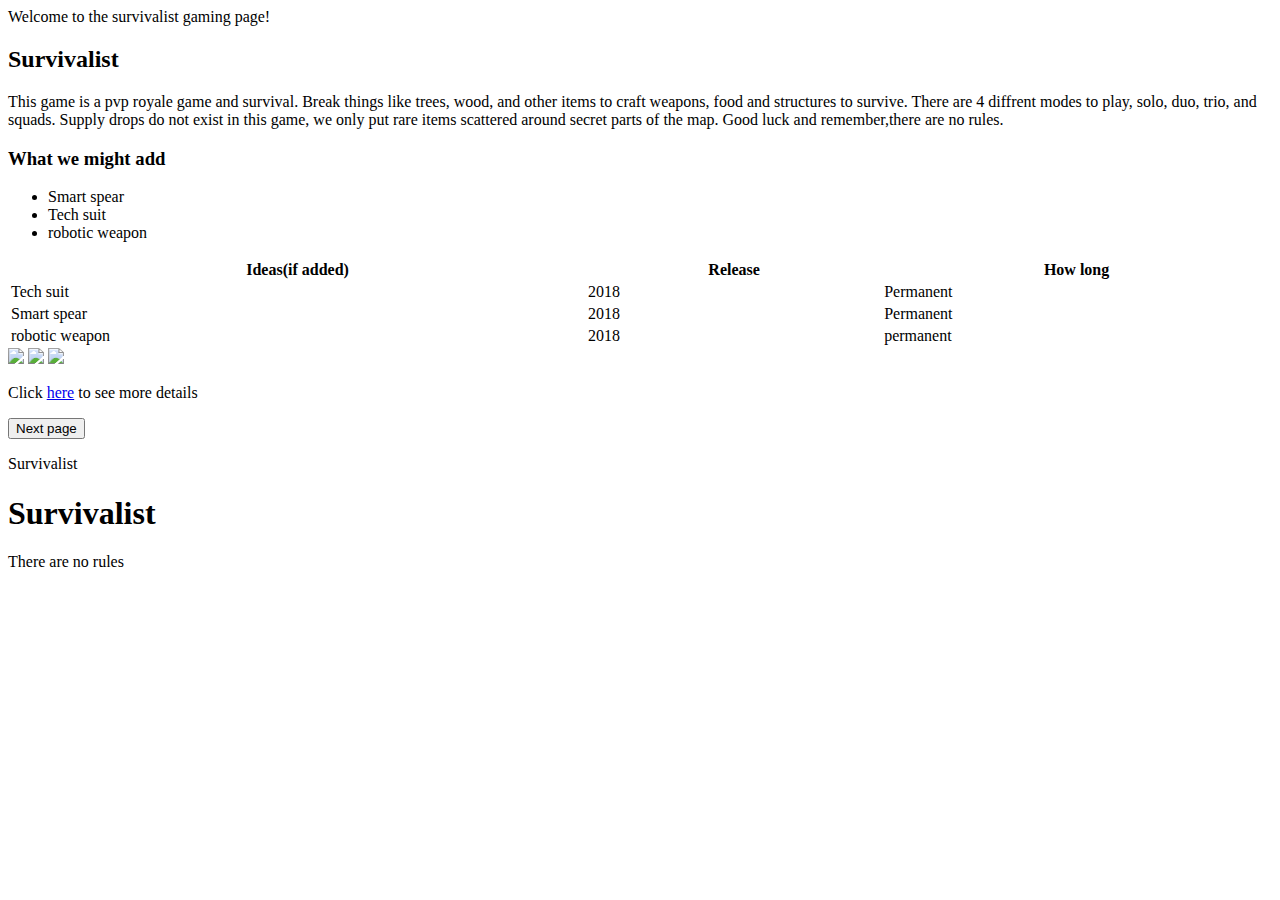
==== index.html @ 0e98623f "Add files via upload" ====
<!DOCTYPE html>
<html>
<head>
<link rel="stylesheet" type="text/css" href="stylesheet/stylesheet.css">
 <meta charset="uft-8">
 <title>Survivalist</title> 
</head> 
<body>
Welcome to the survivalist gaming page!
</body>
<h2>Survivalist</h2>
<p>This game is a pvp royale game and survival. Break things like trees, wood, and other items to craft weapons, food and structures to survive. There are 4 diffrent modes to play, solo, duo, trio, and squads. Supply drops do not exist in this game, we only put rare items scattered around secret parts of the map. Good luck and remember,there are no rules. 

<h3>What we might add</h3>
<ul>
<li>Smart spear</li>
<li>Tech suit</li>
<li>robotic weapon</li>
</ul>


<table style="width:100%">
   <tr>
      <th>Ideas(if added)</th>
      <th>Release</th>
      <th>How long</th>
     </tr> 
    <tr>
     <td>Tech suit</td>
      <td>2018</td>
      <td>Permanent</td>
     </tr> 
     <tr>
     <td>Smart spear</td>
      <td>2018</td>
      <td>Permanent</td>
     </tr> 
     <tr>
     <td>robotic weapon</td>
      <td>2018</td>
      <td>permanent</td>
     </table> 
     <image width="300px" src="images/Tech.jpg">
     <image width="300px" src="images/cannon.jpg">
     <image width="300px" src="images/Future.jpg"> 
     <p> Click <a href="https://survivalist.com">here</a> to see more details</p>
     <link rel="stylesheet" type="text/css" href="stylesheet.css">
     <a href="newpage.html"><button>Next page</button></a>
     <p id="paral">Survivalist</p>
     <h1 class="center">Survivalist</h1>
<p class="center">There are no rules</p>
</html>
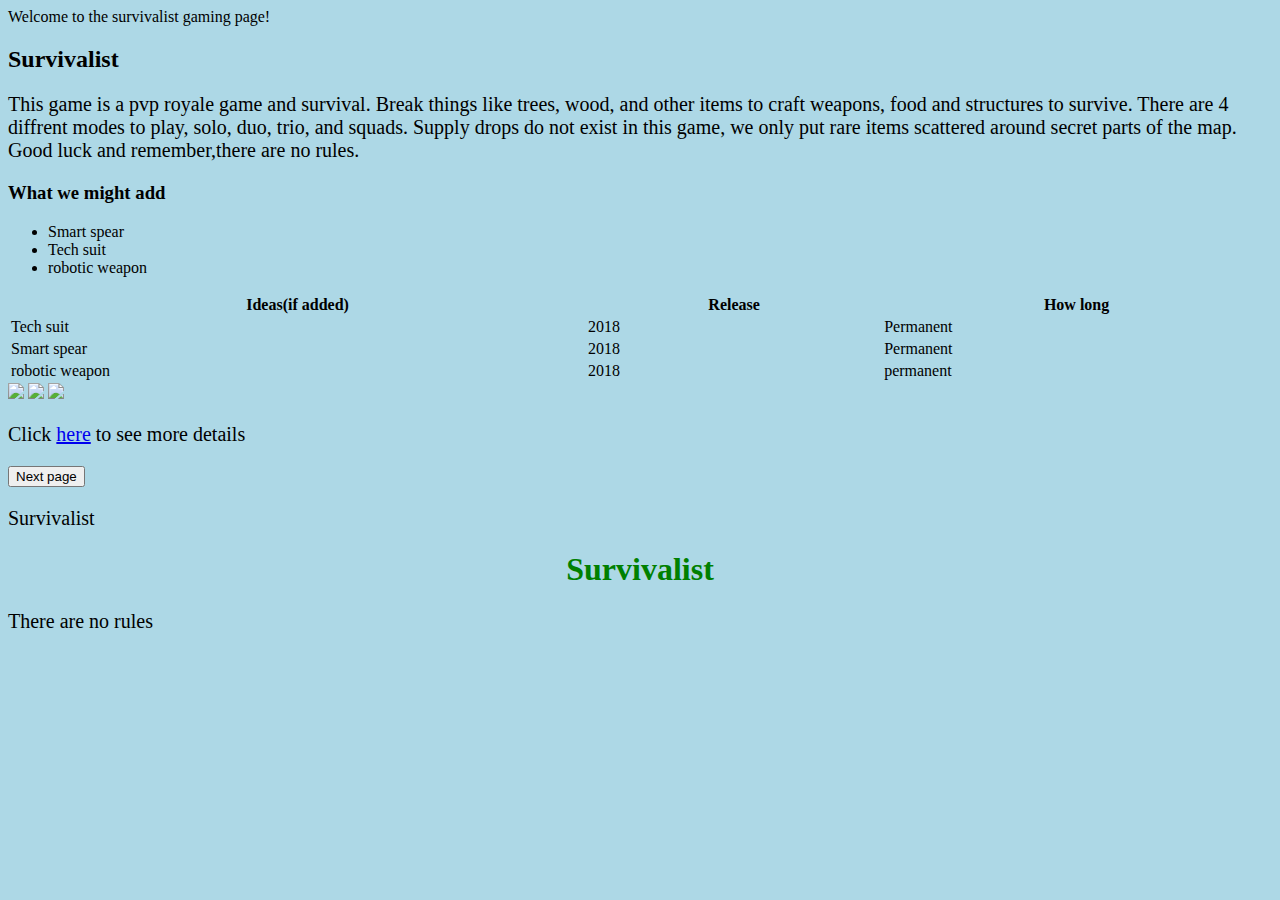
==== commit 0f49334f: "Update index.html" ====
--- a/index.html
+++ b/index.html
@@ -1,7 +1,7 @@
 <!DOCTYPE html>
 <html>
 <head>
-<link rel="stylesheet" type="text/css" href="stylesheet/stylesheet.css">
+<link rel="stylesheet" type="text/css" href="dodgedome/stylesheet.css">
  <meta charset="uft-8">
  <title>Survivalist</title> 
 </head> 
--- a/stylesheet.css
+++ b/stylesheet.css
@@ -0,0 +1,12 @@
+body{
+	background-color: lightblue;
+}
+
+h1{
+	color:green;
+	text-align: center;
+}
+
+p {
+	font-size: 20px;
+}